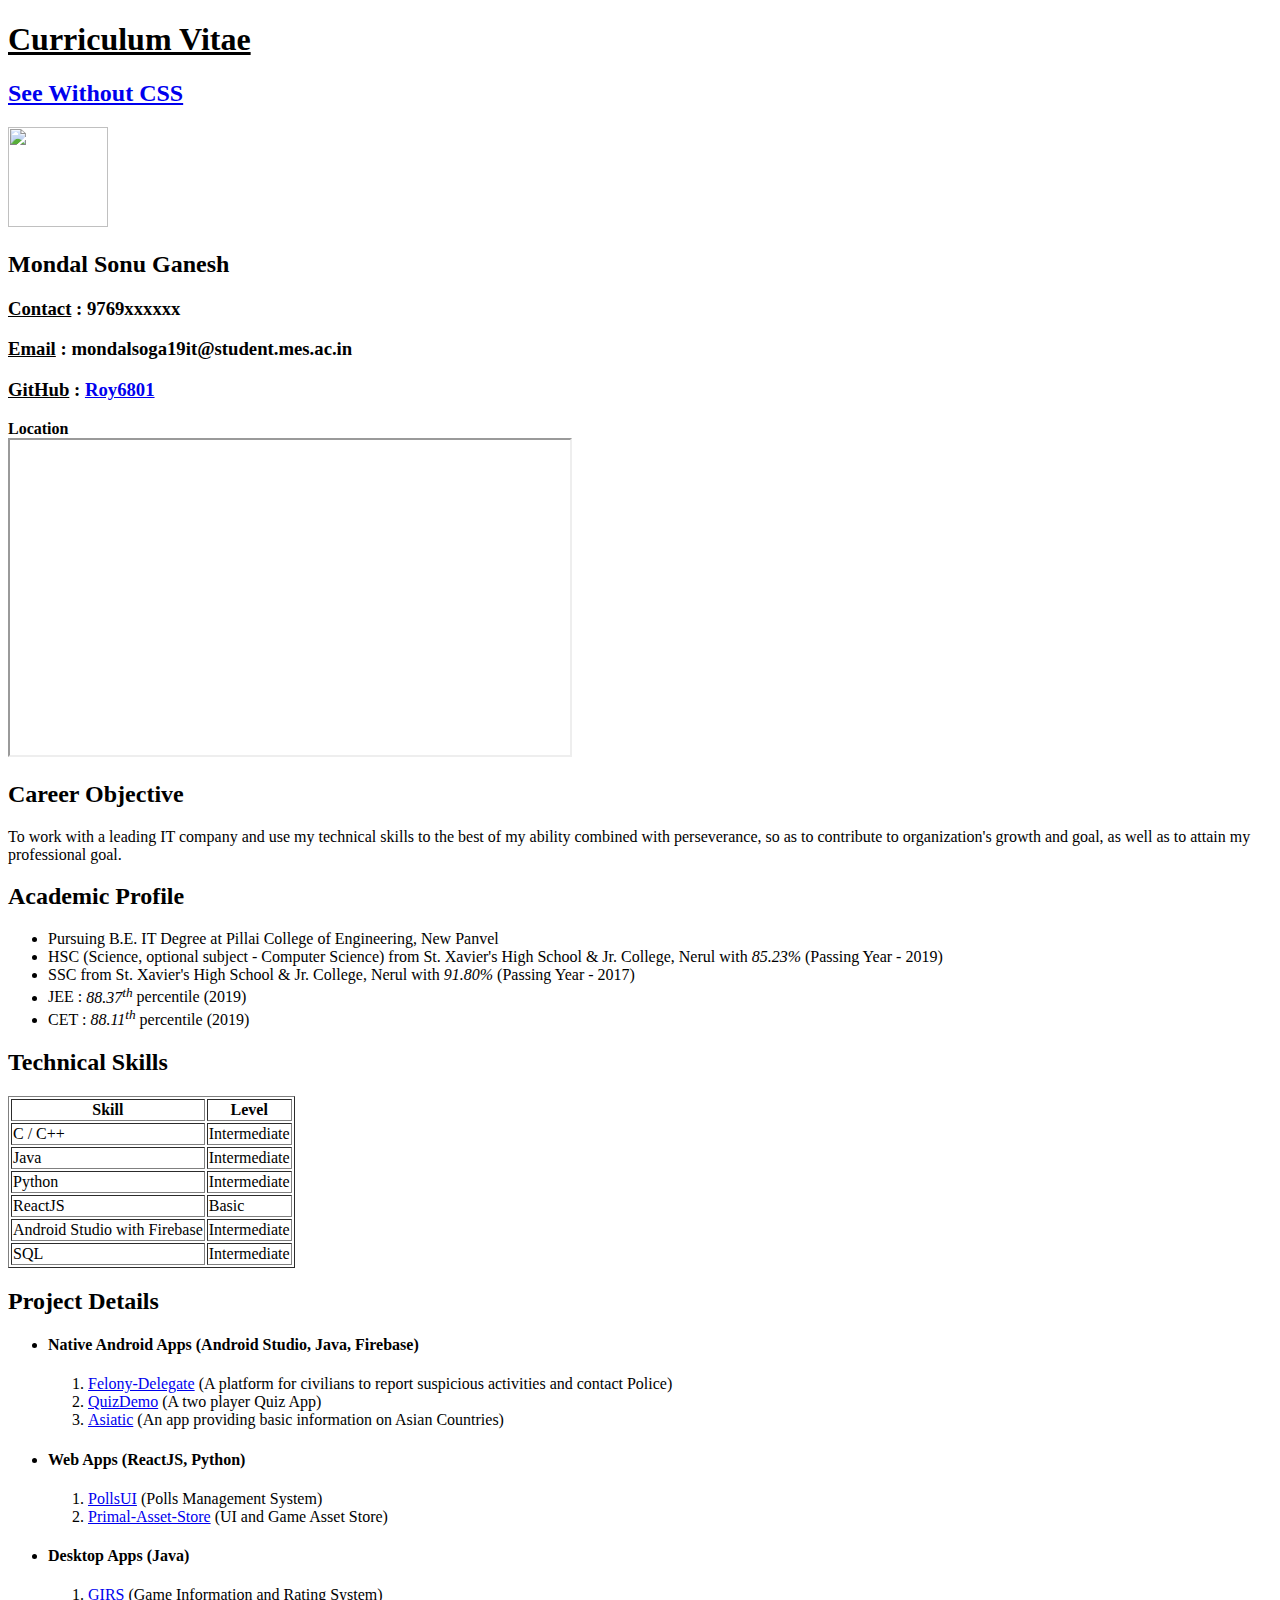
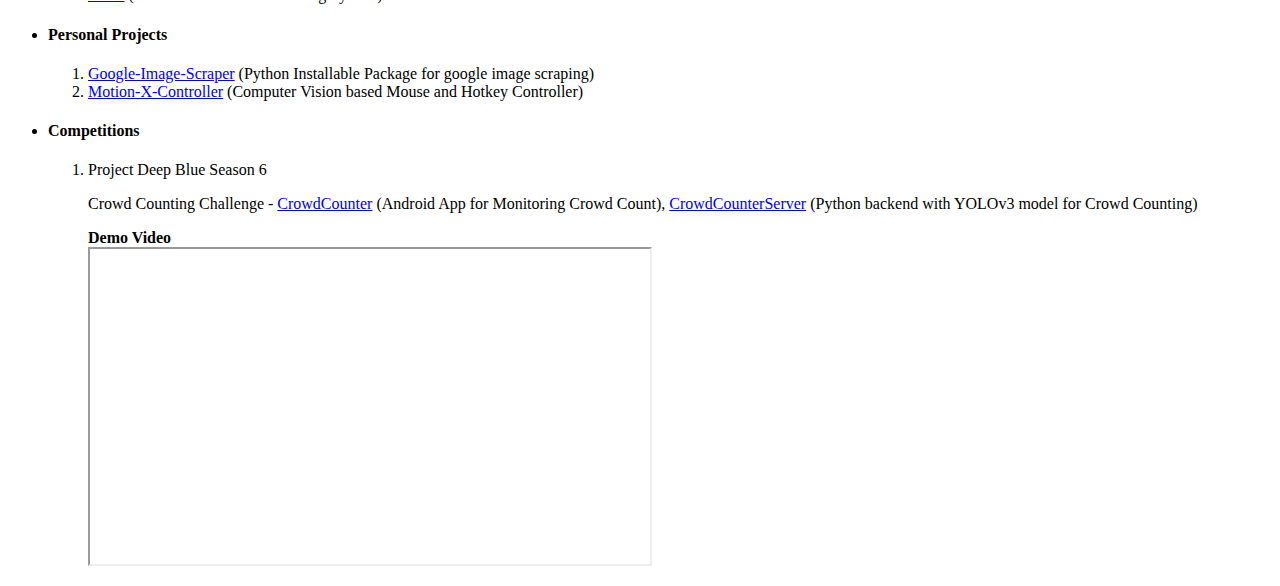
==== index2.html @ 2c0077a9 "index2.html and index.css" ====
<!DOCTYPE html>

<html lang="en">

<head>
    <meta charset="UTF-8">
    <meta http-equiv="X-UA-Compatible" content="IE=edge">
    <meta name="viewport" content="width=device-width, initial-scale=1.0">
    <title>CV</title>
</head>

<body>
    <h1><u>Curriculum Vitae</u></h1>
    <h2><a href="index.html">See Without CSS</a></h2>
    <div>
        <div>
            <img width="100px" height="100px"
                src="https://lh3.googleusercontent.com/a-/AOh14GgP7FxUXTCGn_hEy_fnLMBVH2LUzn1tW8B8aT9t=s343-p-rw-no" />
            <h2>Mondal Sonu Ganesh</h2>
            <h3><u>Contact</u> : 9769xxxxxx</h3>
            <h3><u>Email</u> : mondalsoga19it@student.mes.ac.in</h3>
            <h3><u>GitHub</u> : <a href="https://github.com/Roy6801" target="_blank">Roy6801</a></h3>
        </div>
        <div>
            <label><b>Location</b></label><br>
            <iframe width="560px" height="315px"
                src="https://www.google.com/maps/embed/v1/place?key=AIzaSyBEHgDLARGAUqJJb99yx_9IOVxbgt2rT8w&q=19.039472,73.017306"></iframe>
        </div>
    </div>

    <div>
        <h2>Career Objective</h2>
        <p>To work with a leading IT company and use my technical skills to the best of my ability combined with
            perseverance,
            so as to contribute to organization's growth and goal, as well as to attain my professional goal.
        </p>
    </div>

    <div>
        <h2>Academic Profile</h2>
        <ul>
            <li>Pursuing B.E. IT Degree at Pillai College of Engineering, New Panvel</li>
            <li>HSC (Science, optional subject - Computer Science) from St. Xavier's High School & Jr. College, Nerul
                with
                <i>85.23%</i> (Passing Year - 2019)
            </li>
            <li>SSC from St. Xavier's High School & Jr. College, Nerul with <i>91.80%</i> (Passing Year - 2017)</li>
            <li>JEE : <i>88.37<sup>th</sup></i> percentile (2019)</li>
            <li>CET : <i>88.11<sup>th</sup></i> percentile (2019)</li>
        </ul>
    </div>

    <div>
        <h2>Technical Skills</h2>
        <table border="1px">
            <thead>
                <th>Skill</th>
                <th>Level</th>
            </thead>
            <tbody>
                <tr>
                    <td>C / C++</td>
                    <td>Intermediate</td>
                </tr>
                <tr>
                    <td>Java</td>
                    <td>Intermediate</td>
                </tr>
                <tr>
                    <td>Python</td>
                    <td>Intermediate</td>
                </tr>
                <tr>
                    <td>ReactJS</td>
                    <td>Basic</td>
                </tr>
                <tr>
                    <td>Android Studio with Firebase</td>
                    <td>Intermediate</td>
                </tr>
                <tr>
                    <td>SQL</td>
                    <td>Intermediate</td>
                </tr>
            </tbody>
        </table>
    </div>

    <div>
        <h2>Project Details</h2>
        <ul>
            <li>
                <h4>Native Android Apps (Android Studio, Java, Firebase)</h4>
                <ol>
                    <li><a href="https://github.com/Roy6801/Felony-Delegate" target="_blank">Felony-Delegate</a> (A
                        platform
                        for
                        civilians to report suspicious activities and contact Police)</li>
                    <li><a href="https://github.com/Roy6801/QuizDemo" target="_blank">QuizDemo</a> (A two player Quiz
                        App)
                    </li>
                    <li><a href="https://github.com/Roy6801/Asiatic" target="_blank">Asiatic</a> (An app providing basic
                        information on Asian Countries)</li>
                </ol>
            </li>
            <li>
                <h4>Web Apps (ReactJS, Python)</h4>
                <ol>
                    <li><a href="https://github.com/Roy6801/Polls" target="_blank">PollsUI</a> (Polls Management System)
                    </li>
                    <li><a href="https://github.com/Roy6801/Primal-Asset-Store" target="_blank">Primal-Asset-Store</a>
                        (UI
                        and Game Asset Store)</li>
                </ol>
            </li>
            <li>
                <h4>Desktop Apps (Java)</h4>
                <ol>
                    <li><a href="https://github.com/Roy6801/GIRS" target="_blank">GIRS</a> (Game Information and Rating
                        System)</li>
                </ol>
            </li>
            <li>
                <h4>Personal Projects</h4>
                <ol>
                    <li><a href="https://github.com/Roy6801/Google-Image-Scraper"
                            target="_blank">Google-Image-Scraper</a>
                        (Python Installable Package for google image scraping)</li>
                    <li><a href="https://github.com/Roy6801/Motion-X-Controller" target="_blank">Motion-X-Controller</a>
                        (Computer Vision based Mouse and Hotkey Controller)</li>
                </ol>
            </li>
            <li>
                <h4>Competitions</h4>
                <ol>
                    <li>Project Deep Blue Season 6</li>
                    <p>Crowd Counting Challenge - <a href="https://github.com/Roy6801/CrowdCounter"
                            target="_blank">CrowdCounter</a> (Android App for Monitoring Crowd Count), <a
                            href="https://github.com/Roy6801/CrowdCounterServer" target="_blank">CrowdCounterServer</a>
                        (Python backend with YOLOv3
                        model for Crowd Counting)</p>
                    <label><b>Demo Video</b></label><br>
                    <iframe src="https://drive.google.com/file/d/1EWpJuNfuvIxwRmI24Brrjb6LZK4qFwfN/preview"
                        width="560px" height="315px" allow="autoplay"></iframe>
                </ol>
            </li>
        </ul>
    </div>
</body>

</html>
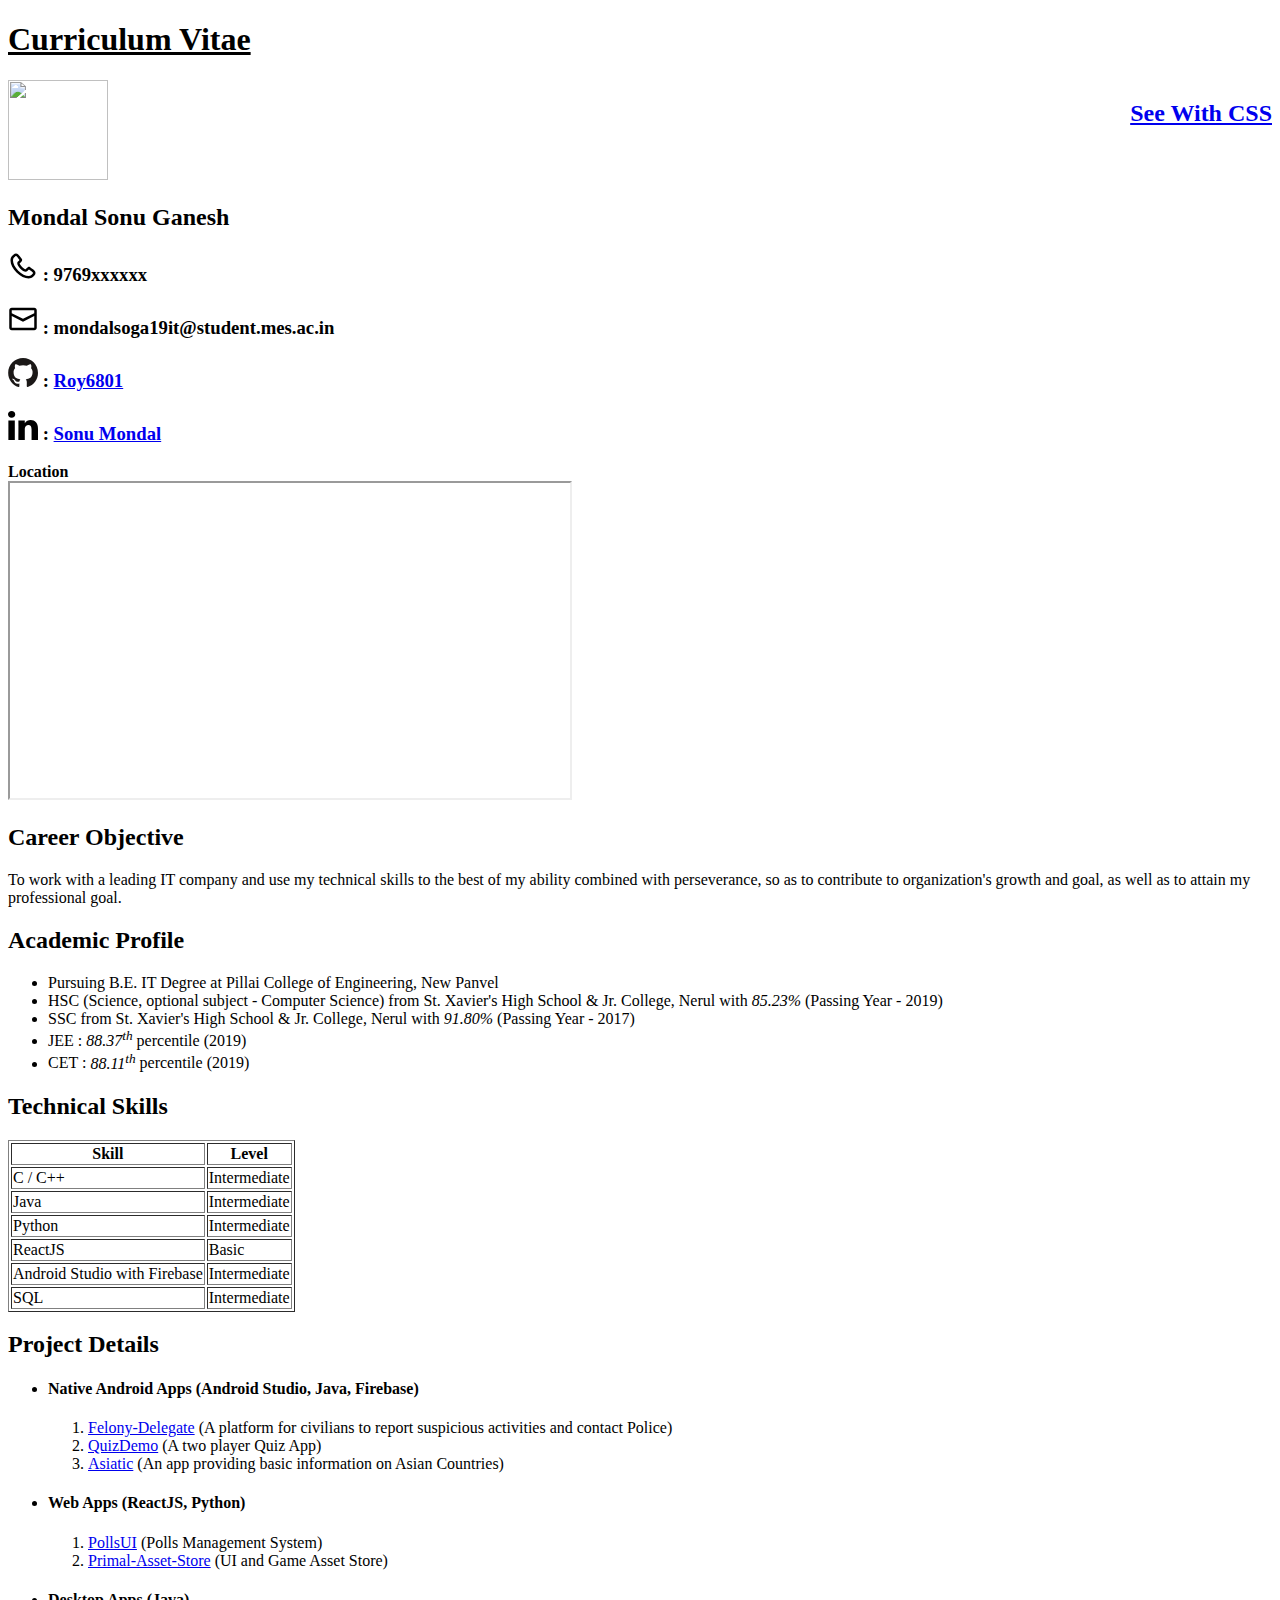
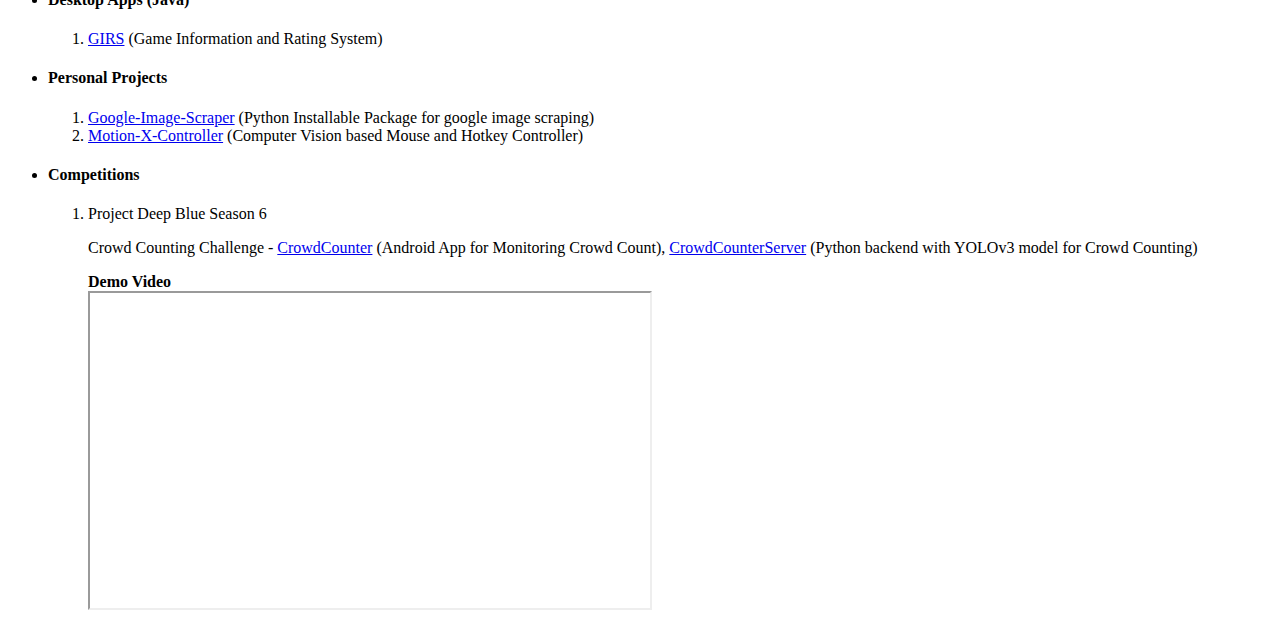
==== commit 18153a16: "icons" ====
--- a/index2.html
+++ b/index2.html
@@ -6,20 +6,27 @@
     <meta charset="UTF-8">
     <meta http-equiv="X-UA-Compatible" content="IE=edge">
     <meta name="viewport" content="width=device-width, initial-scale=1.0">
+    <link rel="stylesheet">
     <title>CV</title>
 </head>
 
 <body>
     <h1><u>Curriculum Vitae</u></h1>
-    <h2><a href="index.html">See Without CSS</a></h2>
+    <div style="float: right;">
+        <h2><a href="index.html">See With CSS</a></h2>
+    </div>
     <div>
         <div>
             <img width="100px" height="100px"
                 src="https://lh3.googleusercontent.com/a-/AOh14GgP7FxUXTCGn_hEy_fnLMBVH2LUzn1tW8B8aT9t=s343-p-rw-no" />
             <h2>Mondal Sonu Ganesh</h2>
-            <h3><u>Contact</u> : 9769xxxxxx</h3>
-            <h3><u>Email</u> : mondalsoga19it@student.mes.ac.in</h3>
-            <h3><u>GitHub</u> : <a href="https://github.com/Roy6801" target="_blank">Roy6801</a></h3>
+            <h3><img src="static/Contact.svg" width="30vw" /> : 9769xxxxxx</h3>
+            <h3><img src="static/Mail.svg" width="30vw" /> : mondalsoga19it@student.mes.ac.in</h3>
+            <h3><img src="static/Github.svg" width="30vw" /> : <a href="https://github.com/Roy6801" target="_blank">Roy6801</a>
+            </h3>
+            <h3><img src="static/LinkedIn.svg" width="30vw" /> : <a href="https://www.linkedin.com/in/sonu-mondal-120011195/"
+                    target="_blank">Sonu Mondal</a>
+            </h3>
         </div>
         <div>
             <label><b>Location</b></label><br>
@@ -135,7 +142,8 @@
                 <ol>
                     <li>Project Deep Blue Season 6</li>
                     <p>Crowd Counting Challenge - <a href="https://github.com/Roy6801/CrowdCounter"
-                            target="_blank">CrowdCounter</a> (Android App for Monitoring Crowd Count), <a
+                            target="_blank">CrowdCounter</a>
+                        (Android App for Monitoring Crowd Count), <a
                             href="https://github.com/Roy6801/CrowdCounterServer" target="_blank">CrowdCounterServer</a>
                         (Python backend with YOLOv3
                         model for Crowd Counting)</p>
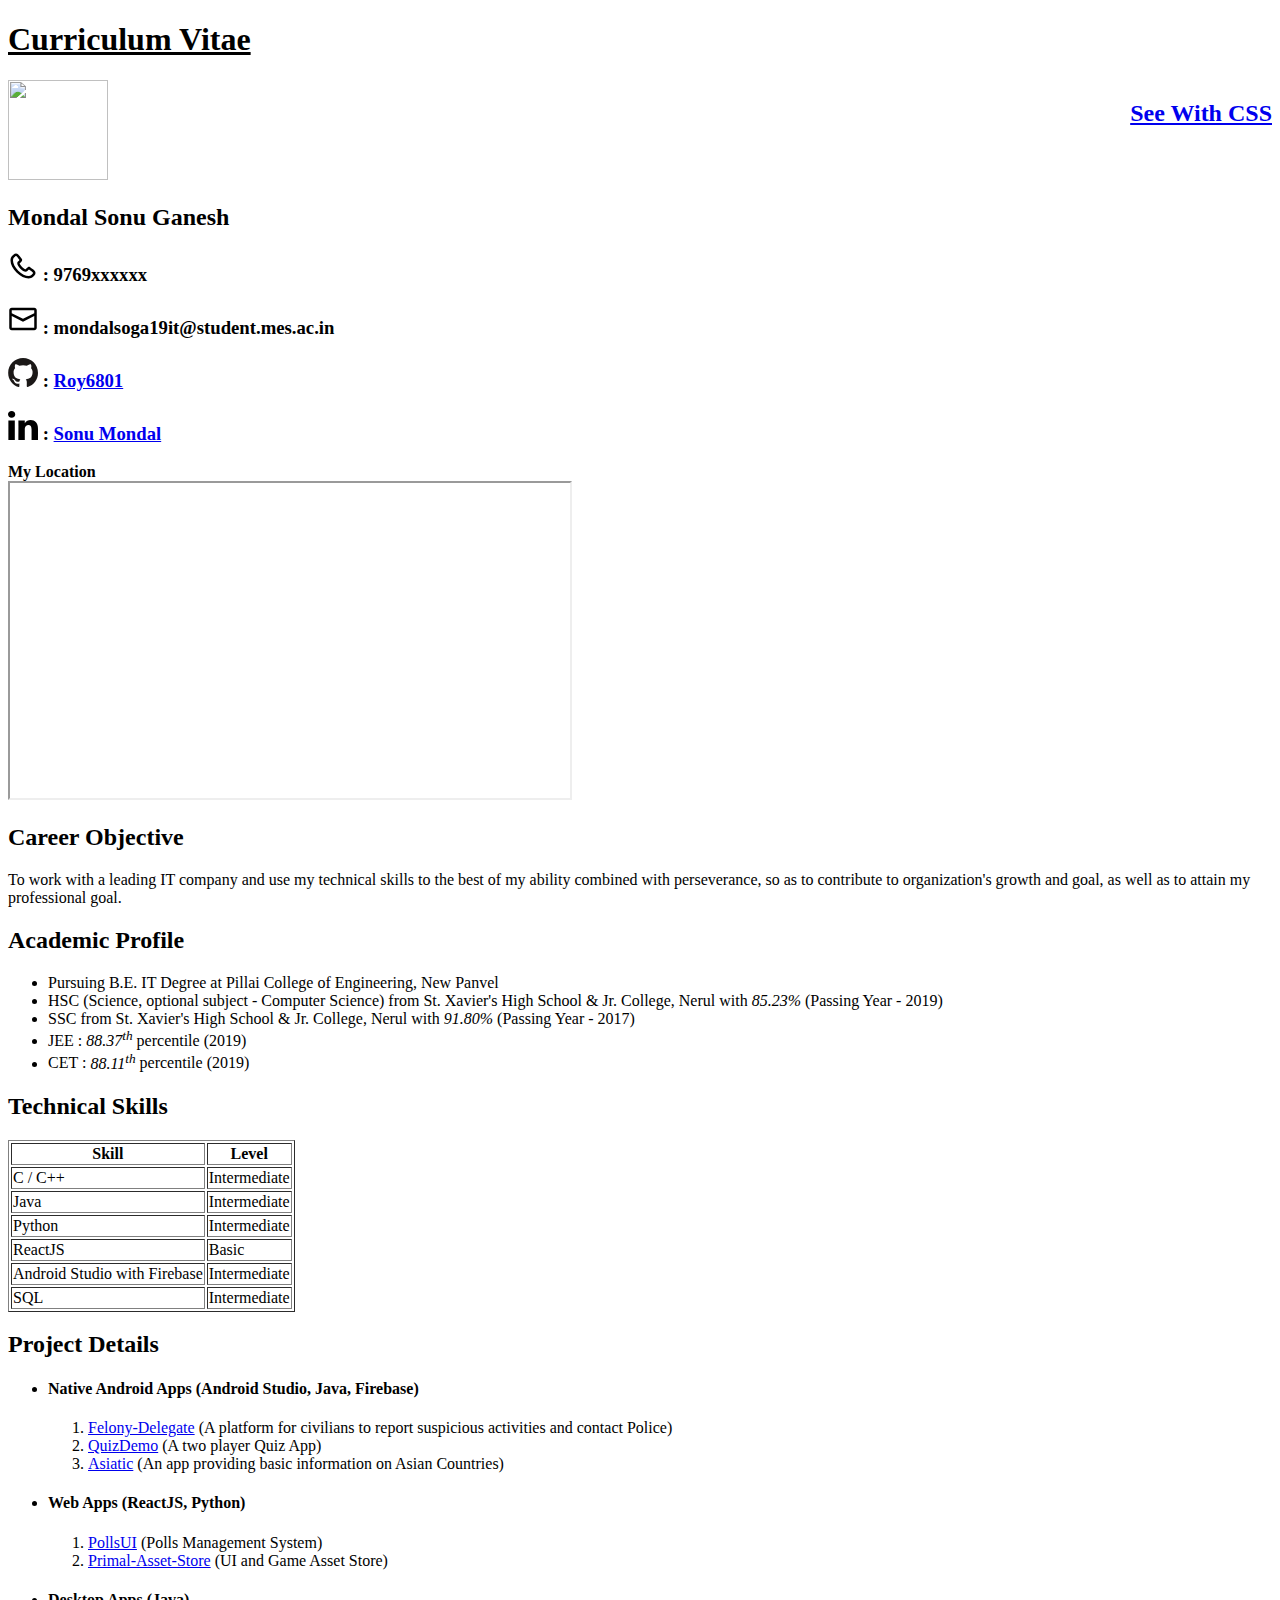
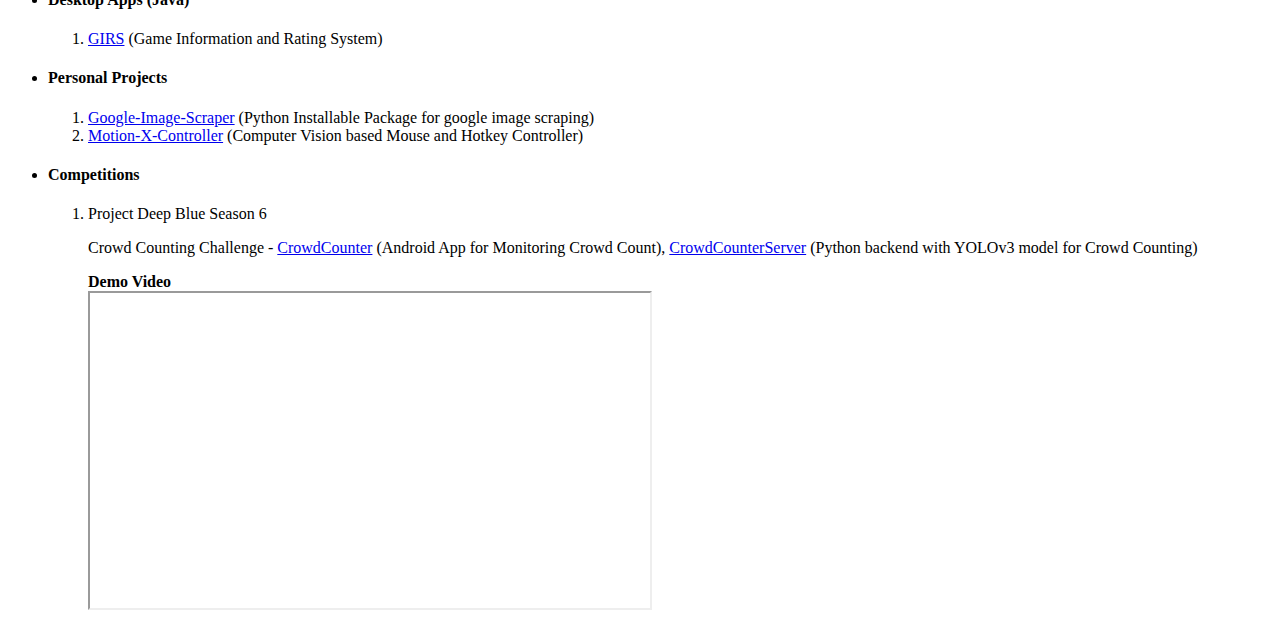
==== commit 3a4fac54: "css ready" ====
--- a/index2.html
+++ b/index2.html
@@ -29,7 +29,7 @@
             </h3>
         </div>
         <div>
-            <label><b>Location</b></label><br>
+            <label><b>My Location</b></label><br>
             <iframe width="560px" height="315px"
                 src="https://www.google.com/maps/embed/v1/place?key=AIzaSyBEHgDLARGAUqJJb99yx_9IOVxbgt2rT8w&q=19.039472,73.017306"></iframe>
         </div>
